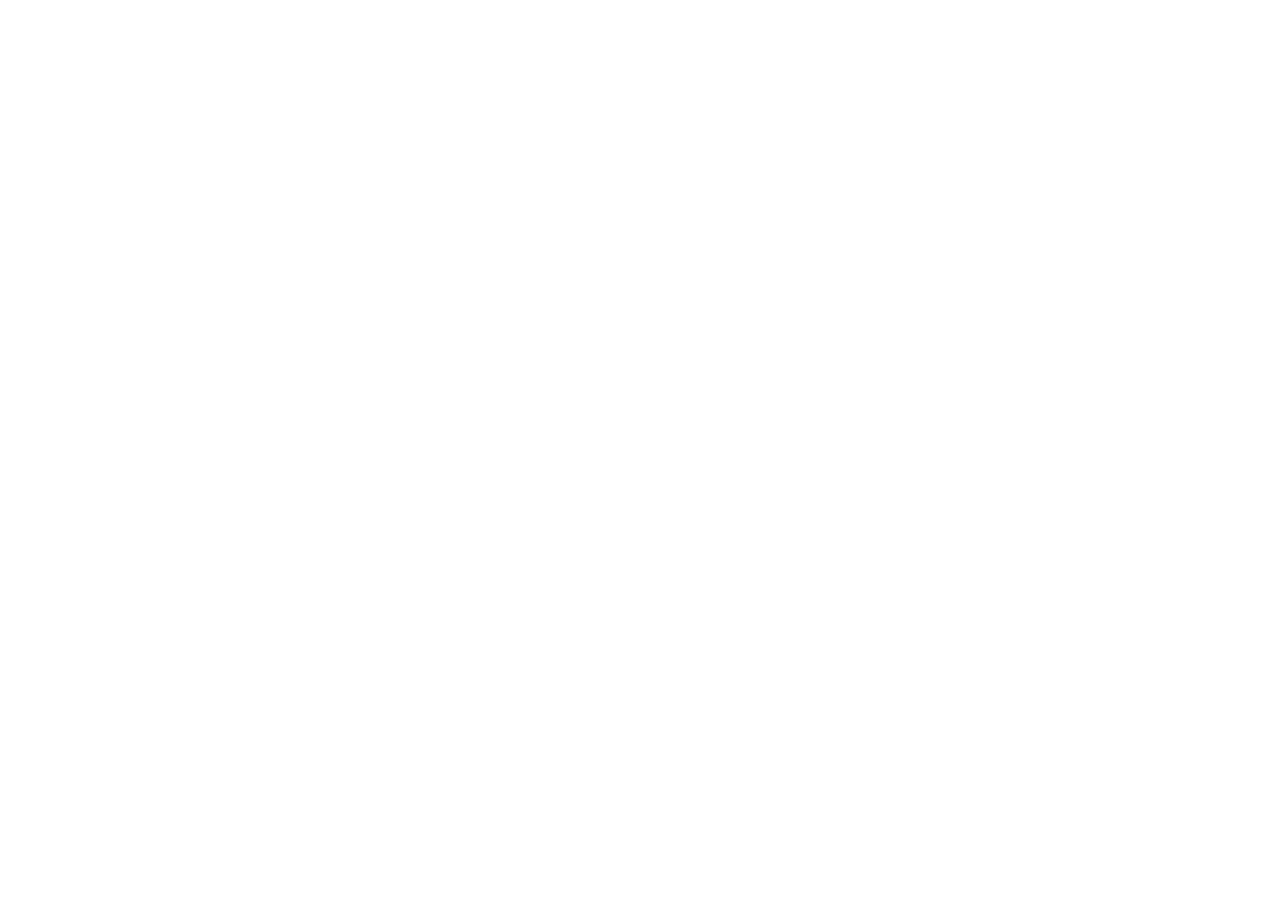
==== aulas/aula-1/index.html @ e44764f1 "começamos o curso de css grid" ====
<!DOCTYPE html>
<html lang="pt-BR">
<head>
    <meta charset="UTF-8">
    <meta http-equiv="X-UA-Compatible" content="IE=edge">
    <meta name="viewport" content="width=device-width, initial-scale=1.0">
    <title>Curso css grid - aula-1</title>
</head>
<body>
    <!--Curso css grid-->
</body>
</html>
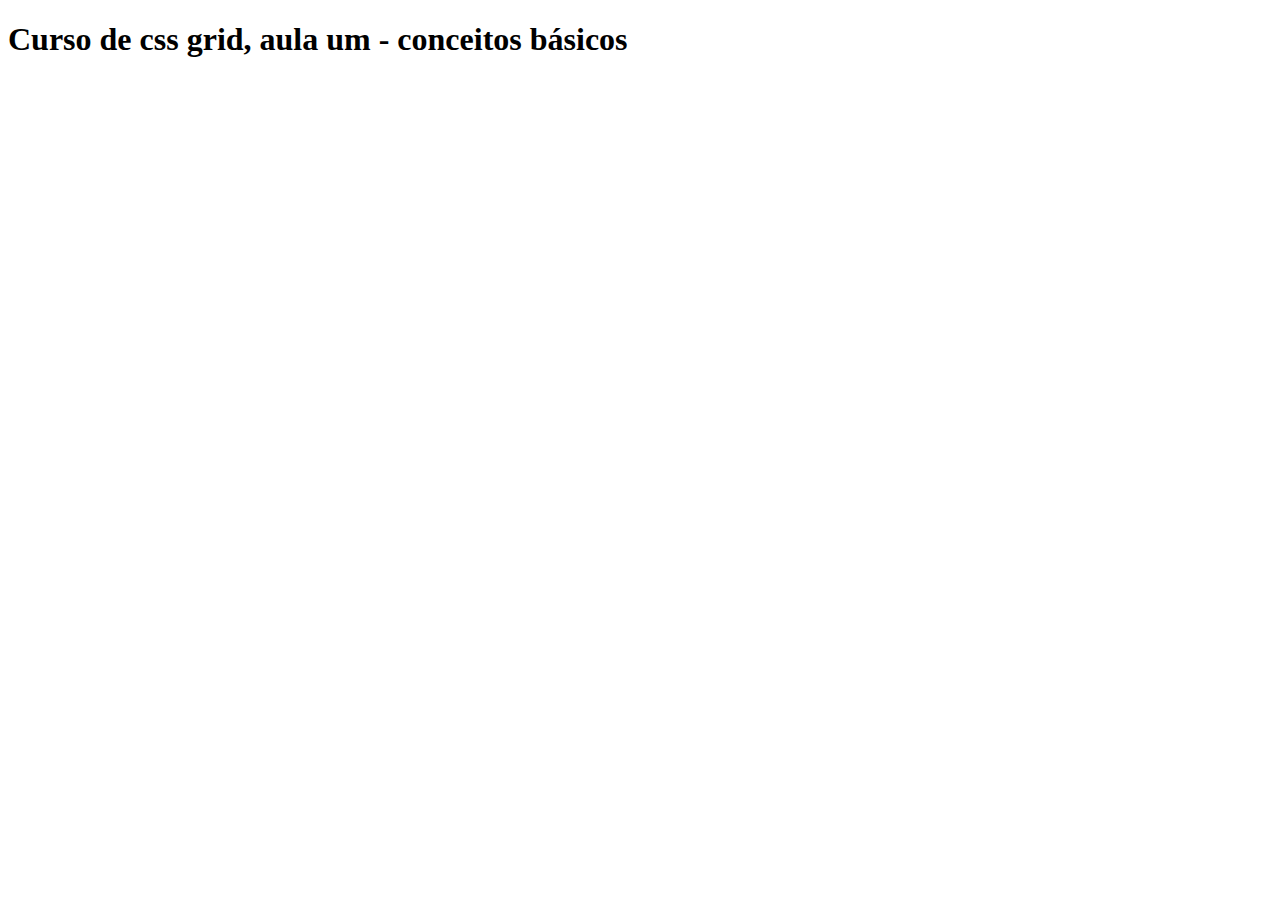
==== commit c467ddf9: "coceitos básicos sobre grid" ====
--- a/aulas/aula-1/index.html
+++ b/aulas/aula-1/index.html
@@ -7,6 +7,23 @@
     <title>Curso css grid - aula-1</title>
 </head>
 <body>
-    <!--Curso css grid-->
+    <!--Curso css grid
+
+        terminologia mínima sobre css grid
+
+        -------------------------------- 
+
+       
+     terminologia css grid: onde o grid é definido, chama-se grid container.
+     - Dentro do grid container, temos os grid-item
+
+      - O espaço entre duas linhas, chama-se grid track
+      - Linhas de grid, as grid lines, que podem ser tanto verticais, como horizontais
+      - quando se pega mais de uma célula de grid, tem então uma área de grid (grid área), tanto faz o tamanho
+      - Os espaços entre as células, são chamados de GAP (grid gap) t
+      
+    -->
+
+    <h1>Curso de css grid, aula um - conceitos básicos</h1>
 </body>
 </html>